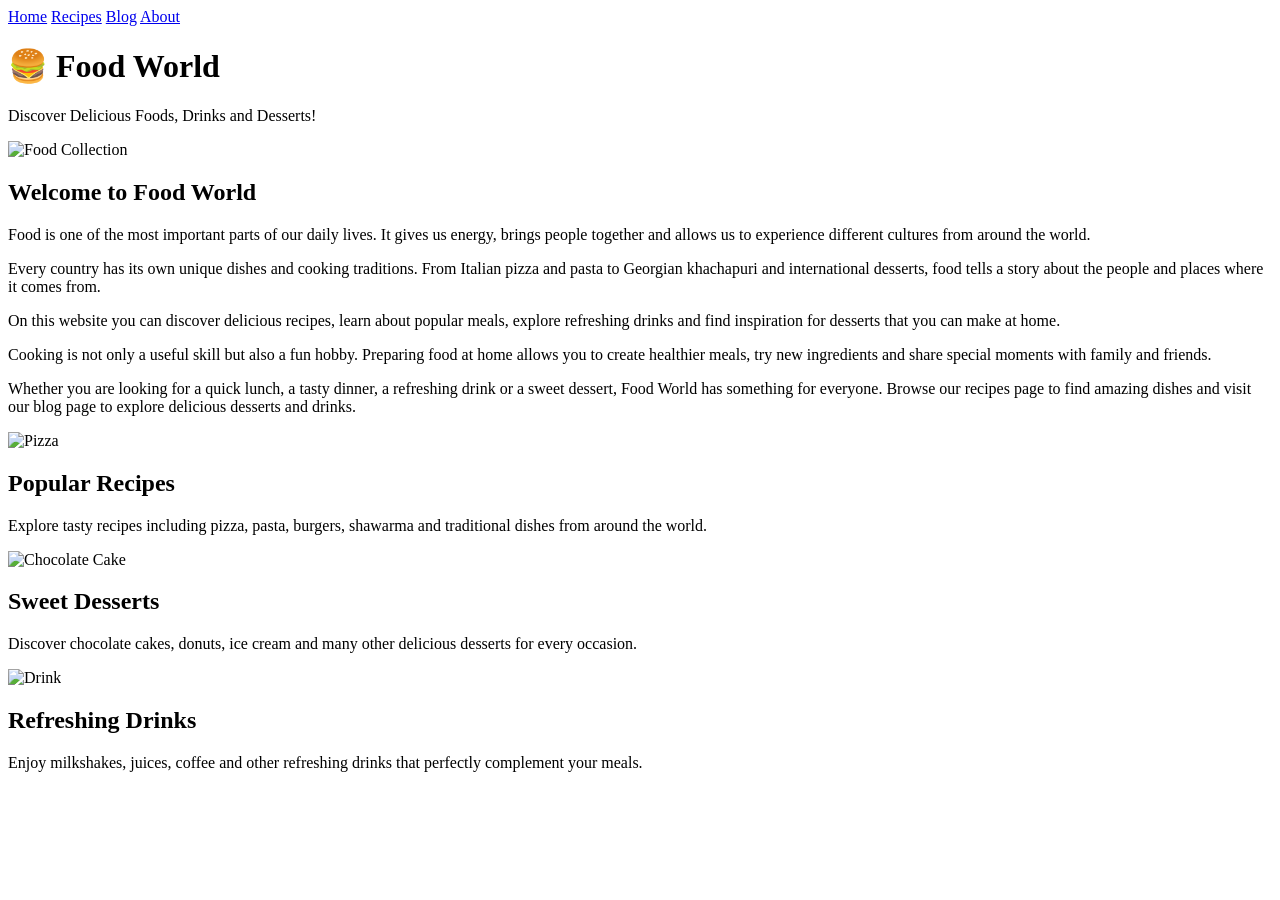
==== index.html @ 90b8be29 "Add files via upload" ====
<!DOCTYPE html>
<html lang="en">
<head>
    <meta charset="UTF-8">
    <meta name="viewport" content="width=device-width, initial-scale=1.0">
    <title>Food World</title>
    <link rel="stylesheet" href="{{ url_for('static', filename='style.css') }}">
</head>
<body>

<nav>
    <a class="active" href="/">Home</a>
    <a href="/recipes">Recipes</a>
    <a href="/blog">Blog</a>
    <a href="/about">About</a>
</nav>

    <header>
        <h1>🍔 Food World</h1>
        <p>Discover Delicious Foods, Drinks and Desserts!</p>

        <img src="https://images.unsplash.com/photo-1504674900247-0877df9cc836?w=1200"
             alt="Food Collection">
    </header>

    <section class="welcome">
        <h2>Welcome to Food World</h2>

        <p>
            Food is one of the most important parts of our daily lives.
            It gives us energy, brings people together and allows us to
            experience different cultures from around the world.
        </p>

        <p>
            Every country has its own unique dishes and cooking traditions.
            From Italian pizza and pasta to Georgian khachapuri and
            international desserts, food tells a story about the people
            and places where it comes from.
        </p>

        <p>
            On this website you can discover delicious recipes, learn about
            popular meals, explore refreshing drinks and find inspiration
            for desserts that you can make at home.
        </p>

        <p>
            Cooking is not only a useful skill but also a fun hobby.
            Preparing food at home allows you to create healthier meals,
            try new ingredients and share special moments with family
            and friends.
        </p>

        <p>
            Whether you are looking for a quick lunch, a tasty dinner,
            a refreshing drink or a sweet dessert, Food World has something
            for everyone. Browse our recipes page to find amazing dishes
            and visit our blog page to explore delicious desserts and drinks.
        </p>
    </section>

    <section class="container">

        <div class="card">
            <img src="https://images.unsplash.com/photo-1513104890138-7c749659a591?w=800" alt="Pizza">
            <h2>Popular Recipes</h2>
            <p>
                Explore tasty recipes including pizza, pasta, burgers,
                shawarma and traditional dishes from around the world.
            </p>
        </div>

<div class="card">
    <img src="https://images.unsplash.com/photo-1578985545062-69928b1d9587?auto=format&fit=crop&w=800&q=80" alt="Chocolate Cake">
    <h2>Sweet Desserts</h2>
    <p>
        Discover chocolate cakes, donuts, ice cream and many other
        delicious desserts for every occasion.
    </p>
</div>

        <div class="card">
            <img src="https://images.unsplash.com/photo-1513558161293-cdaf765ed2fd?w=800" alt="Drink">
            <h2>Refreshing Drinks</h2>
            <p>
                Enjoy milkshakes, juices, coffee and other refreshing drinks
                that perfectly complement your meals.
            </p>
        </div>

    </section>

</body>
</html>
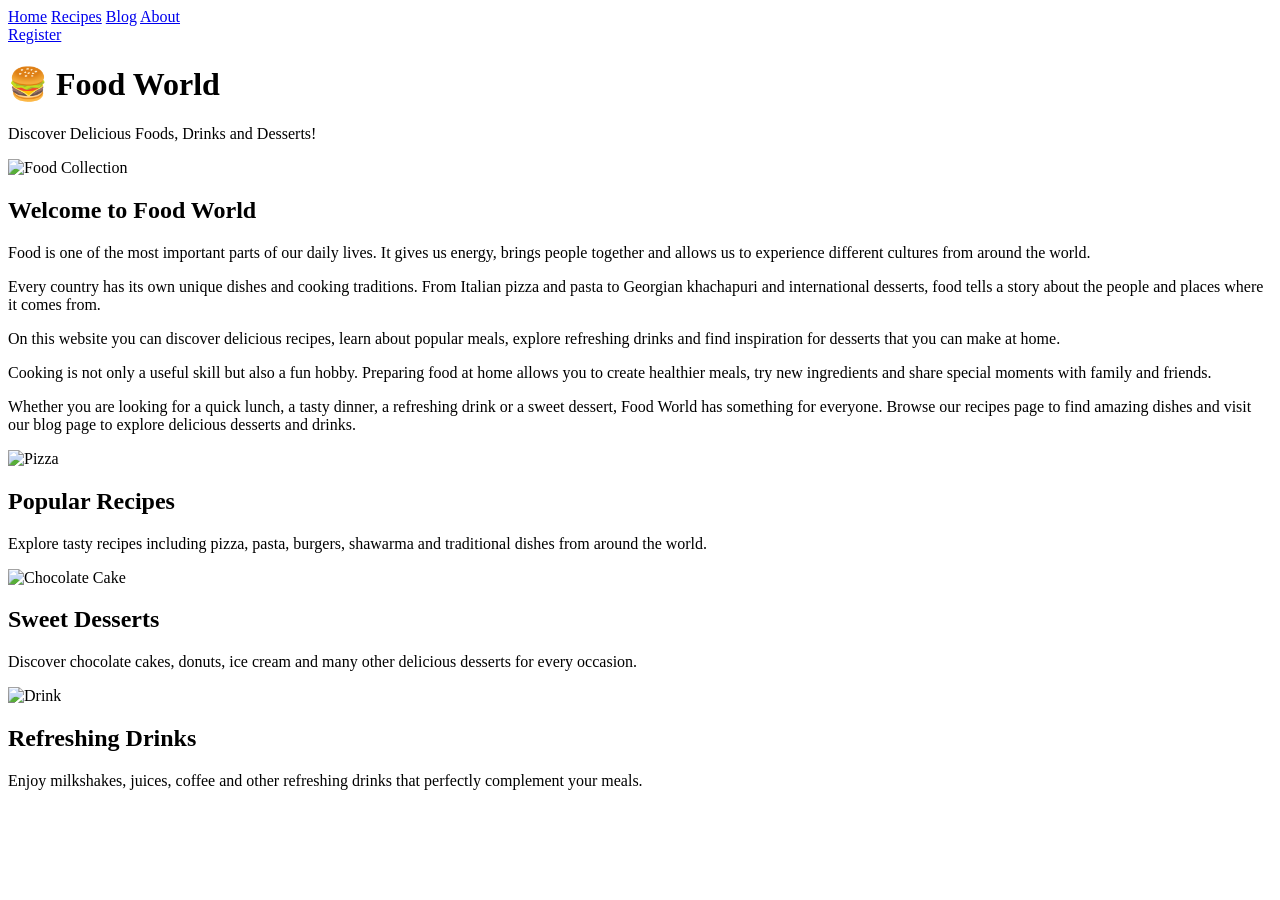
==== commit 85173f7d: "Add files via upload" ====
--- a/index.html
+++ b/index.html
@@ -9,12 +9,17 @@
 <body>
 
 <nav>
-    <a class="active" href="/">Home</a>
-    <a href="/recipes">Recipes</a>
-    <a href="/blog">Blog</a>
-    <a href="/about">About</a>
+    <div class="nav-left">
+        <a href="/">Home</a>
+        <a href="/recipes">Recipes</a>
+        <a href="/blog">Blog</a>
+        <a href="/about">About</a>
+    </div>
+
+    <div class="nav-right">
+        <a href="/register">Register</a>
+    </div>
 </nav>
-
     <header>
         <h1>🍔 Food World</h1>
         <p>Discover Delicious Foods, Drinks and Desserts!</p>
